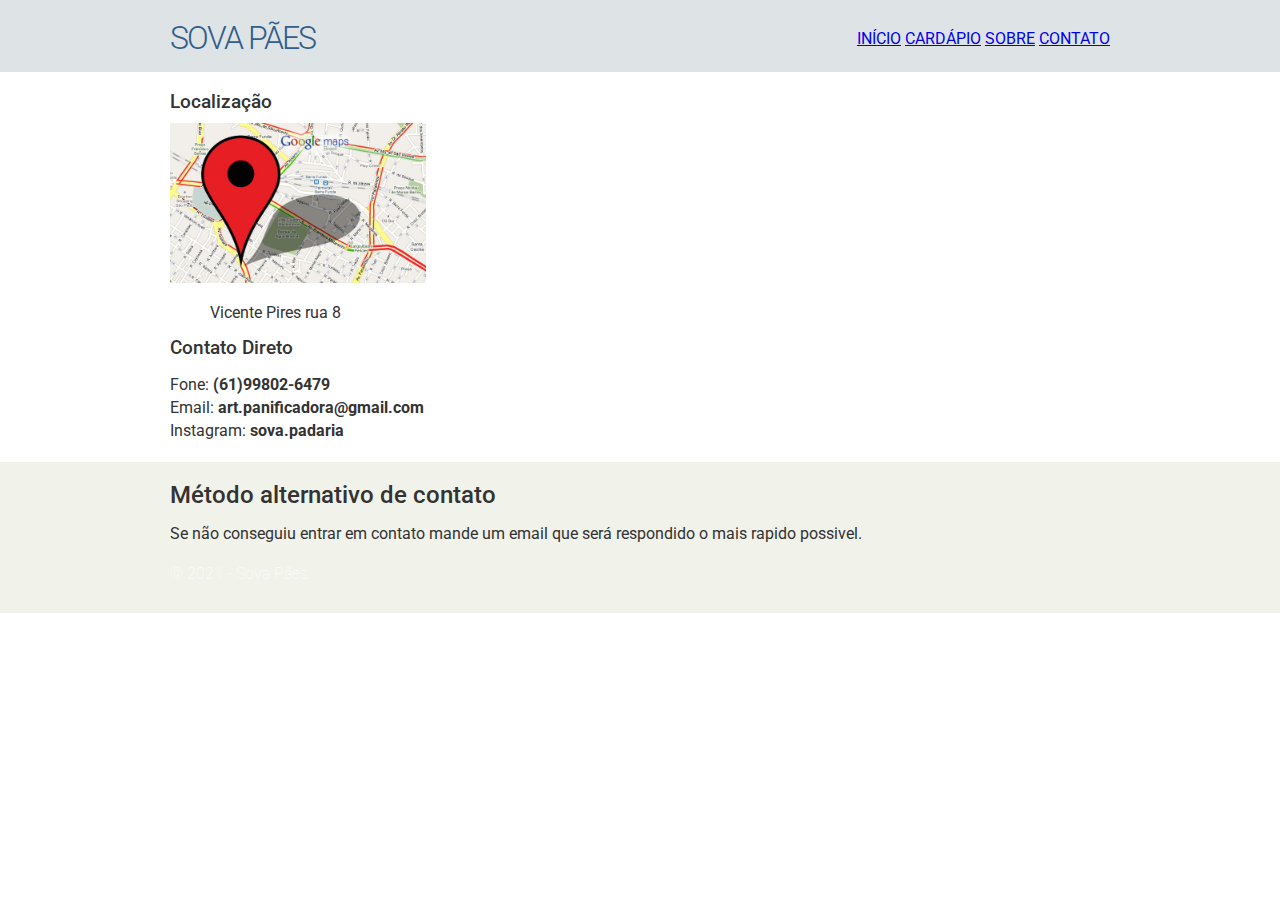
==== contato.html @ fb3c1545 "Initial commit" ====
<!DOCTYPE html>
<html lang="pt-br">
<head>
    <meta charset="UTF-8"/> 
    <title>Sova Pães</title>
    <link rel="stylesheet" href="css/normalize.css" />
    <link rel="preconnect" href="https://fonts.googleapis.com">
    <link rel="preconnect" href="https://fonts.gstatic.com" crossorigin>
    <link href="https://fonts.googleapis.com/css2?family=Roboto:wght@100;300;400;500;700&display=swap" rel="stylesheet">
    <link rel="stylesheet" href="css/estilo.css" />
</head>
<body>
    <div class="header">
        <div class="linha">
            <header>
                <div class="coluna col4">
                    <h1 class="logo">SOVA PÃES</h1>
                </div>
                <div class="coluna col8">
                    <nav>
                        <ul class="menu inline sem-marcador">
                          <l1><a href="index.html">início</a></l1>
                          <l1><a href="cardapio.html">cardápio</a></l1> 
                          <l1><a href="sobre.html">sobre</a></l1>  
                          <l1><a href="contato.html">contato</a></l1>  
                        </ul>
                    </nav>
                </div>
            </header>
        </div>     
    </div>
    <div class="linha">
        <section>
            <div class="coluna col12 sidebar">
              <h3>Localização</h3>
              <img src="img/mapa.png" alt="" />
              <ul class="sem-pedding sem-marcador">
                  <li>Vicente Pires rua 8</li>
              </ul> 
              <h3>Contato Direto</h3>
              <ul class="sem-padding sem-marcador">
                    <li>Fone: <strong> (61)99802-6479</strong></li>
                    <li>Email: <strong>art.panificadora@gmail.com</strong></li>
                    <li>Instagram: <strong>sova.padaria</strong></li>
              </ul>
            </div>
        </section> 
    </div> 
    <div class="conteudo-extra">
        <div class="linha">
            <div class="coluna col12">
               <section>
                   <h2>Método alternativo de contato</h2>
                   <p>Se não conseguiu entrar em contato mande um email que será respondido o mais rapido possivel.</p>
                </section>                
            </div>
            <div class="footer">
                <div class="linha">
                    <footer>
                        <div class="coluna col12">
                            <span>&copy; 2021 - Sova Pães</span>
                        </div>
                    </footer>
                </div>
            </div>
        </div>
    </div>
</body>
</html>
---- css/estilo.css ----
body{
    font-family: 'Open Sans', sans-serif;
    font-family: 'Roboto', sans-serif;
    color: #333;
}
a:link a:active a:visited{
    color: #315e8a;
    text-decoration: none;
}
a:hover{
    text-decoration: underline;
}
/* grid 960px */
.linha{
    width: 960px;
    margin: 0 auto;
    overflow: auto;
    padding: 5px 0;
}
.coluna{
    padding: 0 10px;
    float: left;
}
.col1{
    width: 60px;
}
.col2{
    width: 140px;
}
.col3{
    width: 220px;   
}
.col4{
    width: 300px;
}
.col5{
    width: 380px;
}
.col7{
    width: 540px;
}
.col8{
    width: 620px;
}
.col9{
    width: 700px;
}
.col10{
    width: 780px;
}
.col11{
    width: 860px;
}
.co12{
    width: 940px;
}
/* estilos reutilizaveis*/
.sem-padding{
    padding: 0 !important;
}
.sem-margin{
    margin: 0 !important;
}
h1, h2, h3, h4, h5, h6{
    font-weight: 500;
    margin: 15px 0 10px 0;
}
ul li, ol li{
    margin-bottom: 5px;
}
ul.inline li, ol.inline li{
    display: inline;
    margin-right: 15px;
}
ul.inline li:last-child, ol.inline li:last-child{
    margin-right: 0;
}
ul.sem-marcador, ol.sem-marcador{
    list-style: none;
}
a.botao, input.botao{
    background: #1f3c58;
    padding: 5px 10px;
    border-radius: 3px;
    color: white;
    cursor: pointer;
    margin: 5px 0;
    display: inline-block;
    border: none;
}
a.botao:hover, input.botao:hover{
    background: #315e8a;
    text-decoration: none;
}
img{
    max-width: 40%;
    height: auto;
}
/* layout do site*/
.header{
    background: #dee3e6;
}
h1.logo{
    font-weight: 300;
    color: #315e8a;
    letter-spacing: -2px;
}
.conteudo-extra{
    background: #f1f2ea;
}
.footer{
    color: white;
    padding: 20px 0;
    text-align: center;
    font-weight: 100;
}
.menu{
    text-transform: uppercase;
    text-align: right;
    margin-top: 25px;
}
.menu li a{
    padding: 5px 10px;
    border-radius: 3px;
}
menu li a:hover{
    text-decoration: none;
    background: #1f3c58;
    color: white;
}
ul.noticias li{
    clear: both;
    display: block;
    overflow: hidden;
    margin-bottom: 20px;
}
ul.noticias li img{
    width: 60px;
    height: auto;
    margin-right: 10px;
    float:left
}
ul.noticias li h4{
    margin: -2px 0 5px 0;
    font-weight: 500;
}
ul.noticias li p{
    margin: 5px 0;
    font-weight: 300;
}
ul.noticias li p a{
    font-weight: 500;
}
.contato label{
    display: block;
    font-size: 13px;
    font-weight: 300;
}
.contato input, .contato textarea{
    display: block;
    margin-bottom: 15px;
    padding: 5px 2%;
    width: 96%;
}
.contato textarea{
    height: 150px;
}
.contato input.botao{
    width: auto;
}
.contato.imagem{
    max-width: 100%;
    height: auto;
}
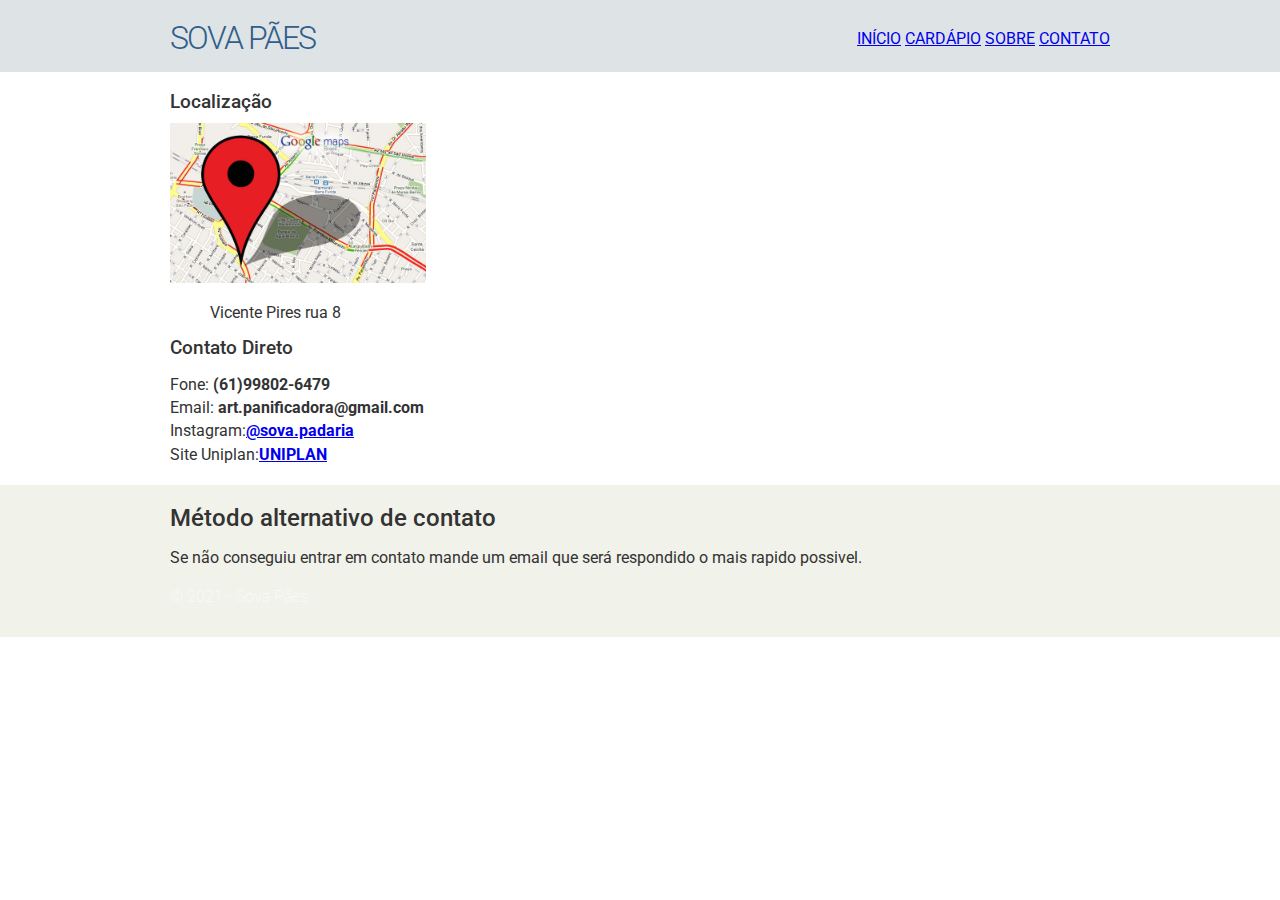
==== commit 9e28bddc: "Update contato.html" ====
--- a/contato.html
+++ b/contato.html
@@ -41,7 +41,8 @@
               <ul class="sem-padding sem-marcador">
                     <li>Fone: <strong> (61)99802-6479</strong></li>
                     <li>Email: <strong>art.panificadora@gmail.com</strong></li>
-                    <li>Instagram: <strong>sova.padaria</strong></li>
+                    <li>Instagram:<a href="https://www.instagram.com/sova.padaria" target="_blank"><strong>@sova.padaria</strong></a></li>
+                    <li>Site Uniplan:<a href="https://www.uniplandf.edu.br/"  target="_blank"><strong>UNIPLAN</strong></a></li>                    
               </ul>
             </div>
         </section> 
